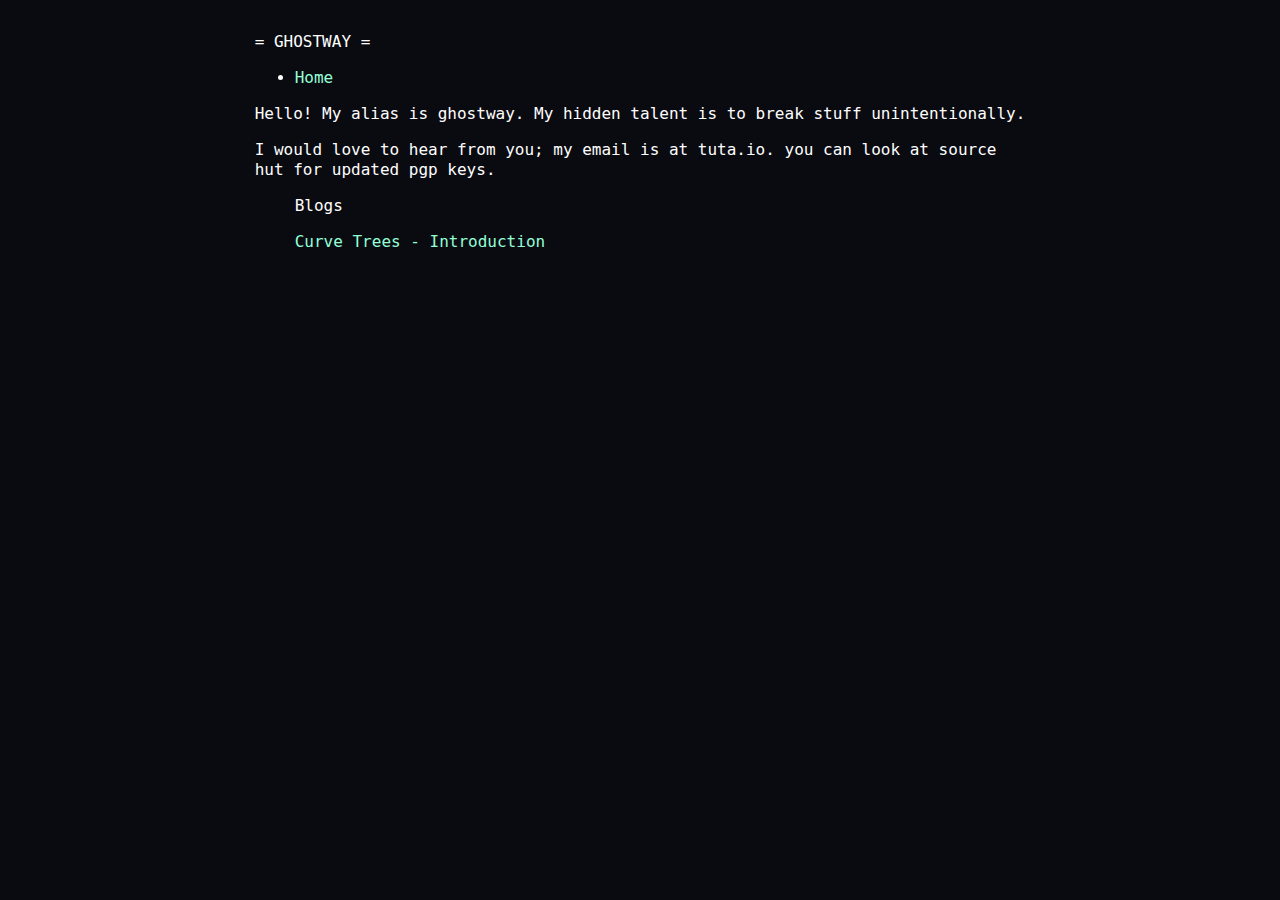
==== index.html @ e3f2e09f "nav" ====
<!DOCTYPE html>
<html lang="en">
<head>
  <meta charset="UTF-8">
  <meta name="viewport" content="width=device-width, initial-scale=1.0">
  <meta name="description" content="">
  <meta name="author" content="the internet">
  <link rel="stylesheet" href="./style.css">
  <title>ghostway</title>
</head>
<body>
  <header>
    <h1>ghostway</h1>
    <p><em></em></p>
  </header>

  <nav>
    <ul>
      <li><a href="/">Home</a></li>
    </ul>
  </nav>
  
  <main>
    <div id="txtdiv">
      <p>Hello! My alias is ghostway. My hidden talent is to break stuff
      unintentionally.</p>
      <dl>
      <dt>I would love to hear from you; my email is at tuta.io. you can
      look at source hut for updated pgp keys.</dt>
      <dd>
      <p>Blogs</p>
      </dd>
      <dd>
      <a href="/blogs/curve-trees1.html">Curve Trees - Introduction</a>
      </dd>
      </dl>
    </div>
  </main>
</body>
</html>
---- style.css ----
@import url("https://fonts.googleapis.com/css2?family=Roboto&display=swap");

@font-face { 
    font-family: "unifont"; 
    src: url("./unifont.woff") format('woff'); 
}

html {
    font-size: 16px;
}

body {
    font-family: monospace;
    max-width: 80ch;
    margin: 0 auto;
    padding: 1em 0;
    word-break: break-word;
    line-height: 1.25;
    color: #FEFEFE;
    background-color: #0A0B11;
}

a { 
    color: #93ffd7;
    text-decoration: none; 
}

pre { 
    font-family: "unifont", "Lucida Console", monospace, Monaco;
    font-size: 1em;
    line-height: 1.0;
    padding-left: 20px;
    white-space: pre-wrap;
}

.txtdiv {
    display: block;
    text-align: left;
}

h1, h2, h3, h4, h5 {
    font-size: inherit;
    font-weight: normal;
    text-transform: uppercase;
    margin-top: 1em;
    margin-bottom: 0.5em;
}

h1:before { content: "= "; }
h1:after { content: " ="; }
h2:before { content: "== "; }
h2:after { content: " =="; }
h3:before { content: "=== "; }
h3:after { content: " ==="; }

hr {
    border: none;
    margin: 1em 0;
}

hr:after {
    content: "--------------------------------------------------------------------------------";
    display: inline-block;
    width: 80ch;
    overflow-x: hidden;
}

img {
    max-width: 100%;
    height: auto;
    display: block;
    margin: 1em auto;
}

nav {
    text-align: left;
    margin-bottom: 1em;
}
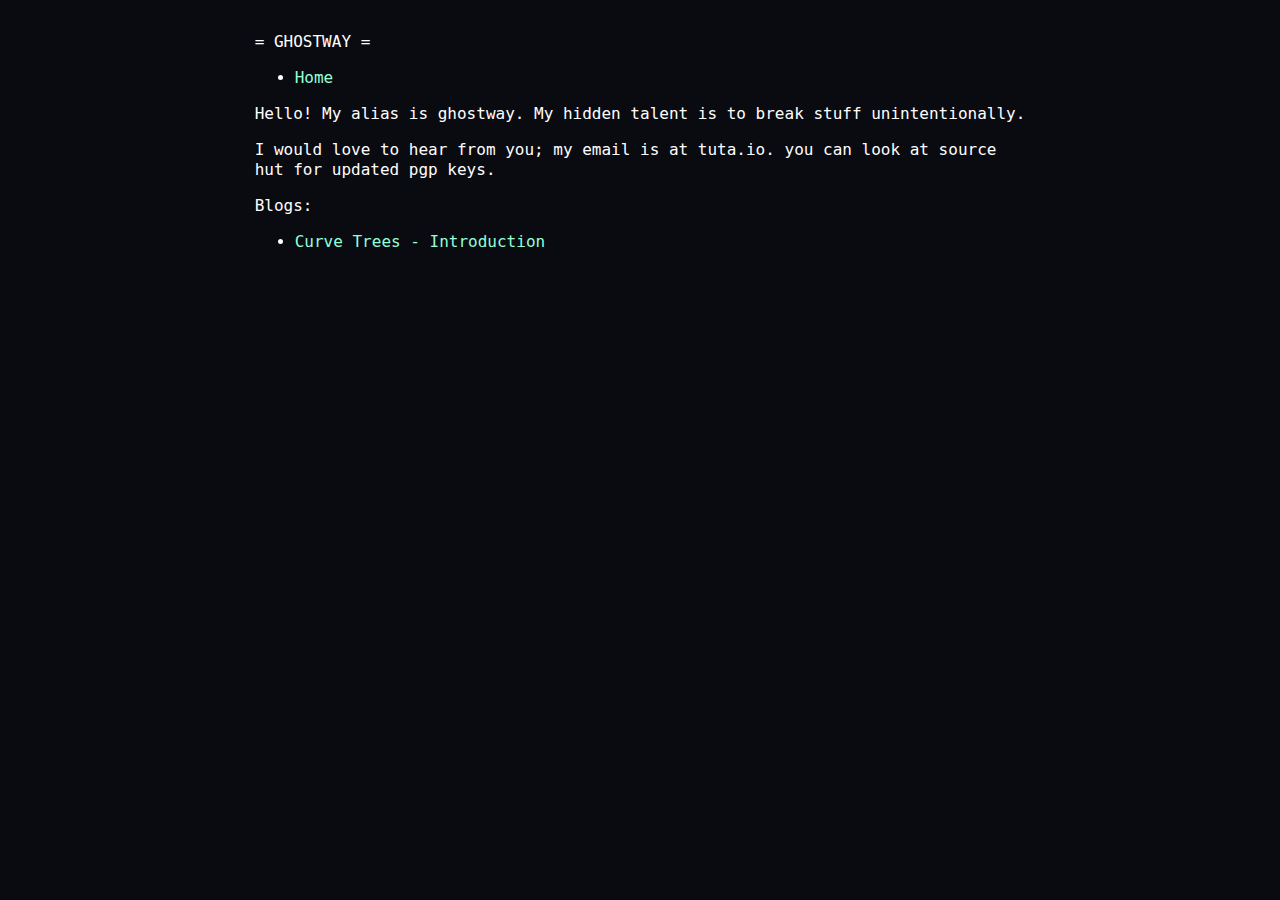
==== commit e66fb2a1: "Deploying to gh-pages from @ ghostway0/ghostway0.github.io@411310516b1e986b56895a5f34d475d0f6b1c336 " ====
--- a/index.html
+++ b/index.html
@@ -5,7 +5,7 @@
   <meta name="viewport" content="width=device-width, initial-scale=1.0">
   <meta name="description" content="">
   <meta name="author" content="the internet">
-  <link rel="stylesheet" href="./style.css">
+  <link rel="stylesheet" href="./assets//style.css">
   <title>ghostway</title>
 </head>
 <body>
@@ -24,16 +24,13 @@
     <div id="txtdiv">
       <p>Hello! My alias is ghostway. My hidden talent is to break stuff
       unintentionally.</p>
-      <dl>
-      <dt>I would love to hear from you; my email is at tuta.io. you can
-      look at source hut for updated pgp keys.</dt>
-      <dd>
-      <p>Blogs</p>
-      </dd>
-      <dd>
-      <a href="/blogs/curve-trees1.html">Curve Trees - Introduction</a>
-      </dd>
-      </dl>
+      <p>I would love to hear from you; my email is at tuta.io. you can
+      look at source hut for updated pgp keys.</p>
+      <p>Blogs:</p>
+      <ul>
+      <li><a href="/blogs/curve-trees1.html">Curve Trees -
+      Introduction</a></li>
+      </ul>
     </div>
   </main>
 </body>
--- a/assets/style.css
+++ b/assets/style.css
@@ -0,0 +1,74 @@
+@import url("https://fonts.googleapis.com/css2?family=Roboto&display=swap");
+
+html {
+    font-size: 16px;
+    background-color: #0A0B11;
+}
+
+body {
+    font-family: monospace;
+    max-width: 80ch;
+    margin: 0 auto;
+    padding: 1em 0;
+    word-break: break-word;
+    line-height: 1.25;
+    color: #FEFEFE;
+    background-color: #0A0B11;
+}
+
+a { 
+    color: #93ffd7;
+    text-decoration: none; 
+}
+
+pre { 
+    font-family: "Lucida Console", monospace, Monaco;
+    font-size: 1em;
+    line-height: 1.0;
+    padding-left: 20px;
+    white-space: pre-wrap;
+}
+
+.txtdiv {
+    display: block;
+    text-align: left;
+}
+
+h1, h2, h3, h4, h5 {
+    font-size: inherit;
+    font-weight: normal;
+    text-transform: uppercase;
+    margin-top: 1em;
+    margin-bottom: 0.5em;
+}
+
+h1:before { content: "= "; }
+h1:after { content: " ="; }
+h2:before { content: "== "; }
+h2:after { content: " =="; }
+h3:before { content: "=== "; }
+h3:after { content: " ==="; }
+
+hr {
+    border: none;
+    margin: 1em 0;
+}
+
+hr:after {
+    content: "--------------------------------------------------------------------------------";
+    display: inline-block;
+    width: 80ch;
+    overflow-x: hidden;
+}
+
+img {
+    max-width: 100%;
+    height: auto;
+    display: block;
+    margin: 1em auto;
+}
+
+nav {
+    text-align: left;
+    margin-bottom: 1em;
+}
